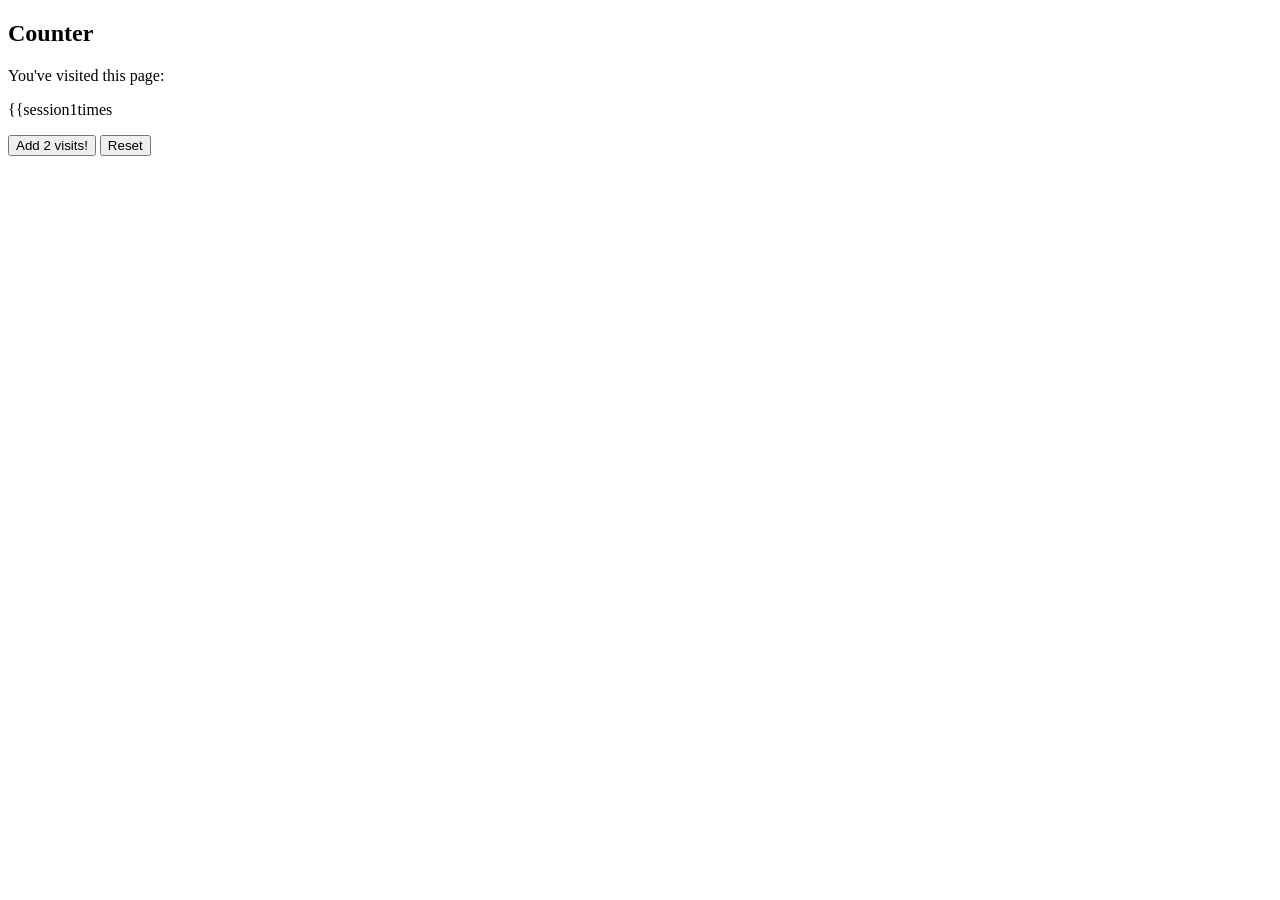
==== Counter/templates/index.html @ 85932b06 "Add files via upload" ====
<!DOCTYPE html>
<html lang="en">
<head>
    <meta charset="UTF-8">
    <meta http-equiv="X-UA-Compatible" content="IE=edge">
    <meta name="viewport" content="width=device-width, initial-scale=1.0">
    <title>Counter</title>
</head>
<body>

    <h2>Counter</h2>

    <p>You've visited this page:</p> 
    <p><span>{{session1</span>times</p>

    <button>Add 2 visits!</button>
    <button>Reset</button>
    
</body>
</html>
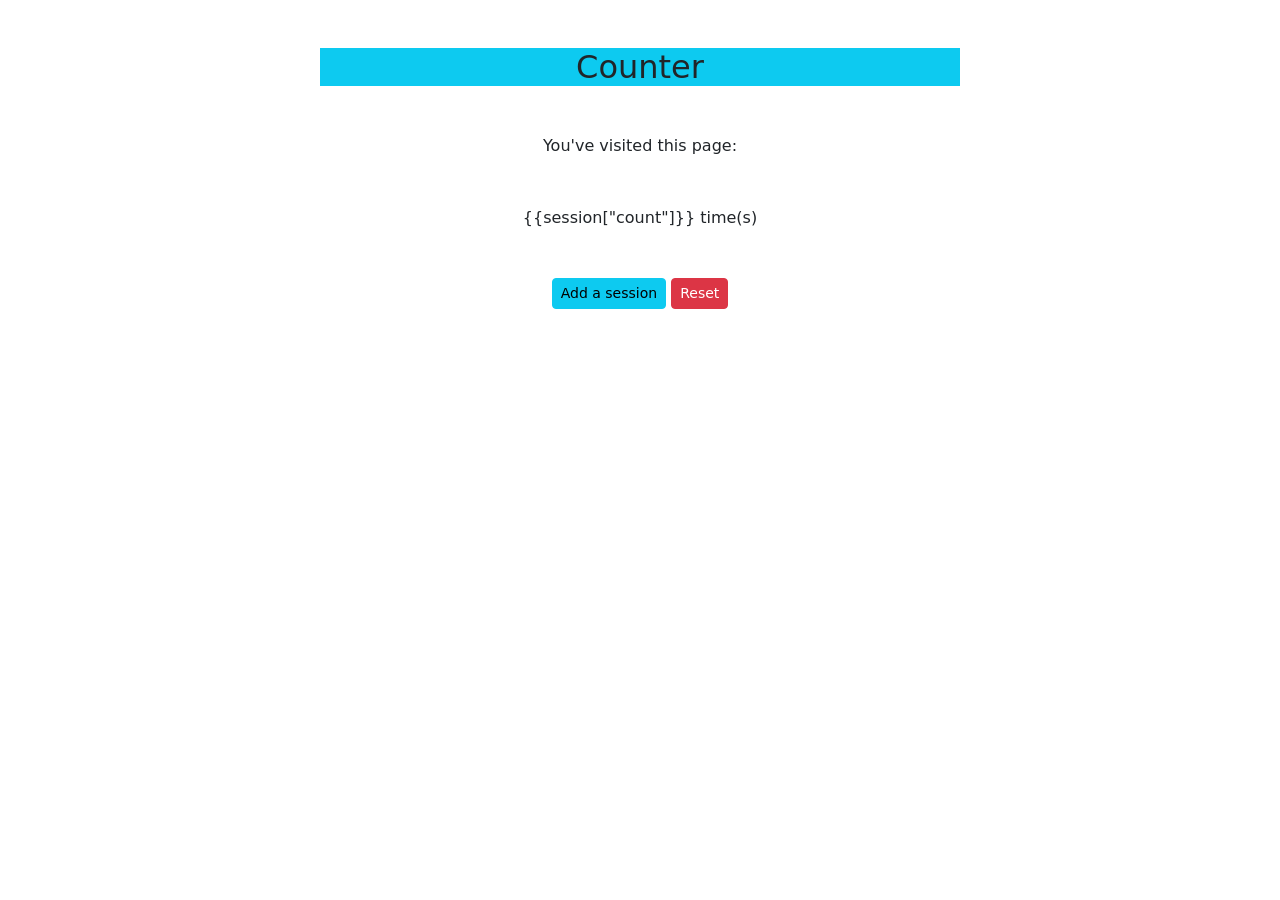
==== commit b2c33682: "Add files via upload" ====
--- a/Counter/templates/index.html
+++ b/Counter/templates/index.html
@@ -4,17 +4,22 @@
     <meta charset="UTF-8">
     <meta http-equiv="X-UA-Compatible" content="IE=edge">
     <meta name="viewport" content="width=device-width, initial-scale=1.0">
+    <link href="https://cdn.jsdelivr.net/npm/bootstrap@5.0.2/dist/css/bootstrap.min.css" rel="stylesheet" integrity="sha384-EVSTQN3/azprG1Anm3QDgpJLIm9Nao0Yz1ztcQTwFspd3yD65VohhpuuCOmLASjC" crossorigin="anonymous">
     <title>Counter</title>
 </head>
 <body>
 
-    <h2>Counter</h2>
+    <h2 class="bg-info text-center col-6 my-5 mx-auto">Counter</h2>
 
-    <p>You've visited this page:</p> 
-    <p><span>{{session1</span>times</p>
+    <p class="col-6 text-center my-5 mx-auto">You've visited this page:</p> 
+    <p class="col-6 text-center my-5 mx-auto">{{session["count"]}} time(s)</p>
 
-    <button>Add 2 visits!</button>
-    <button>Reset</button>
+    <div class="text-center">
+        <a class="btn btn-info btn-sm" href="/" role="button">Add a session</a>
+        <a class="btn btn-info btn-sm btn-danger" href="/destroy_session" role="button">Reset</a>
+    </div>
     
+
+    <script src="https://cdn.jsdelivr.net/npm/bootstrap@5.0.2/dist/js/bootstrap.bundle.min.js" integrity="sha384-MrcW6ZMFYlzcLA8Nl+NtUVF0sA7MsXsP1UyJoMp4YLEuNSfAP+JcXn/tWtIaxVXM" crossorigin="anonymous"></script>
 </body>
 </html>
